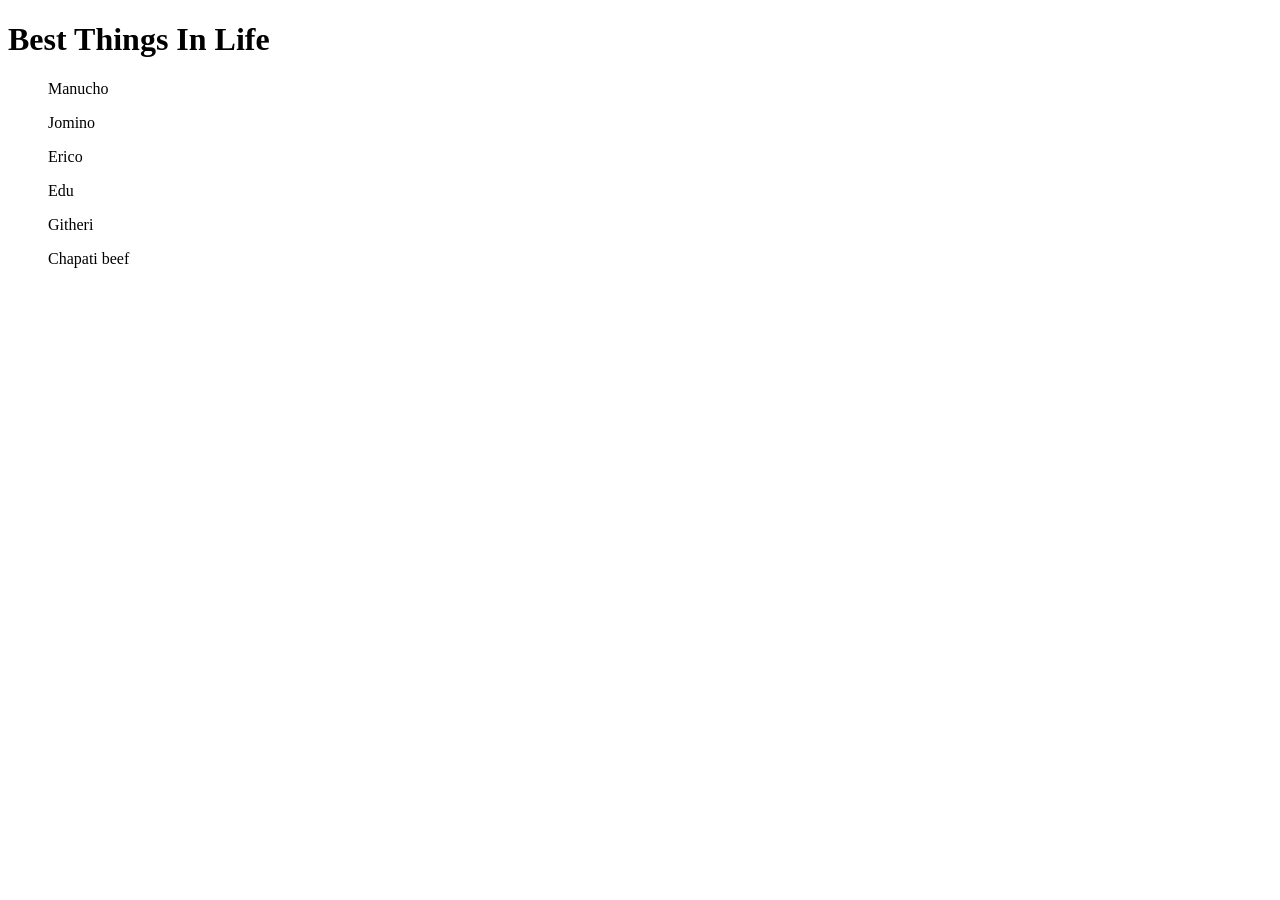
==== my-favorite-things.html @ ce1f83ad "add image file and link to other pages" ====
<!DOCTYPE html>
<html lang="en">

<head>
    <meta charset="UTF-8">
    <meta http-equiv="X-UA-Compatible" content="IE=edge">
    <meta name="viewport" content="width=device-width, initial-scale=1.0">
    <title>My favorite things</title>
</head>

<body>
    <h1>Best Things In Life </h1>
    <div>
        <ul>Manucho</ul>
        <ul>Jomino</ul>
        <ul>Erico</ul>
        <ul>Edu</ul>
    </div>
    <div>
        <ol>Githeri</ol>
<ol>Chapati beef</ol>



    </div>



</body>

</html>
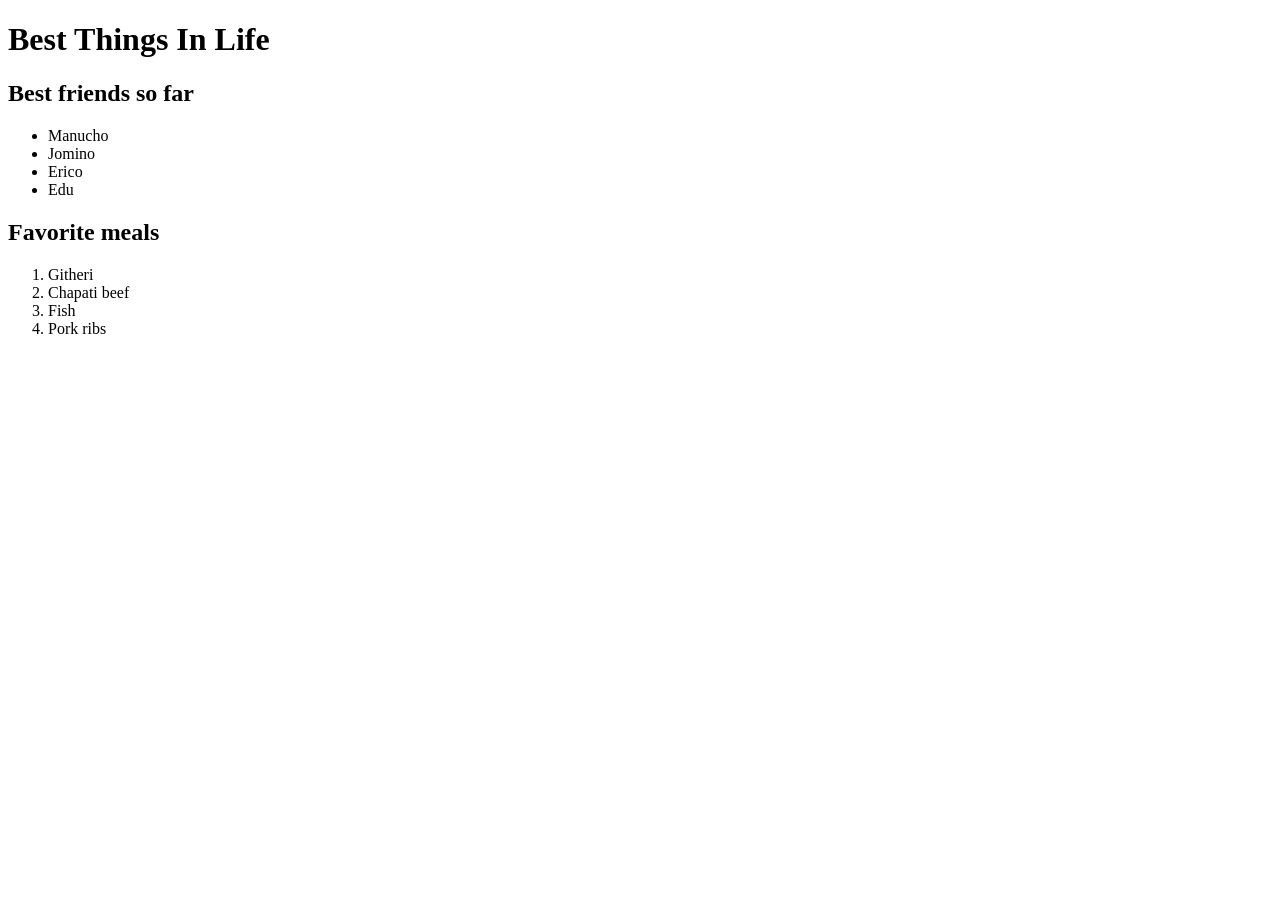
==== commit c67520c3: "add new information" ====
--- a/my-favorite-things.html
+++ b/my-favorite-things.html
@@ -11,14 +11,25 @@
 <body>
     <h1>Best Things In Life </h1>
     <div>
-        <ul>Manucho</ul>
-        <ul>Jomino</ul>
-        <ul>Erico</ul>
-        <ul>Edu</ul>
+        <h2>Best friends so far</h2>
+        <ul>
+            <li>Manucho</li>
+            <li>Jomino</li>
+            <li>Erico</li>
+            <li>Edu</li>
+        </ul>
+
     </div>
     <div>
-        <ol>Githeri</ol>
-<ol>Chapati beef</ol>
+        <h2>Favorite meals</h2>
+        <ol>
+            <li>Githeri</li>
+            <li>Chapati beef</li>
+            <li>Fish</li>
+            <li>Pork ribs</li>
+
+        </ol>
+
 
 
 
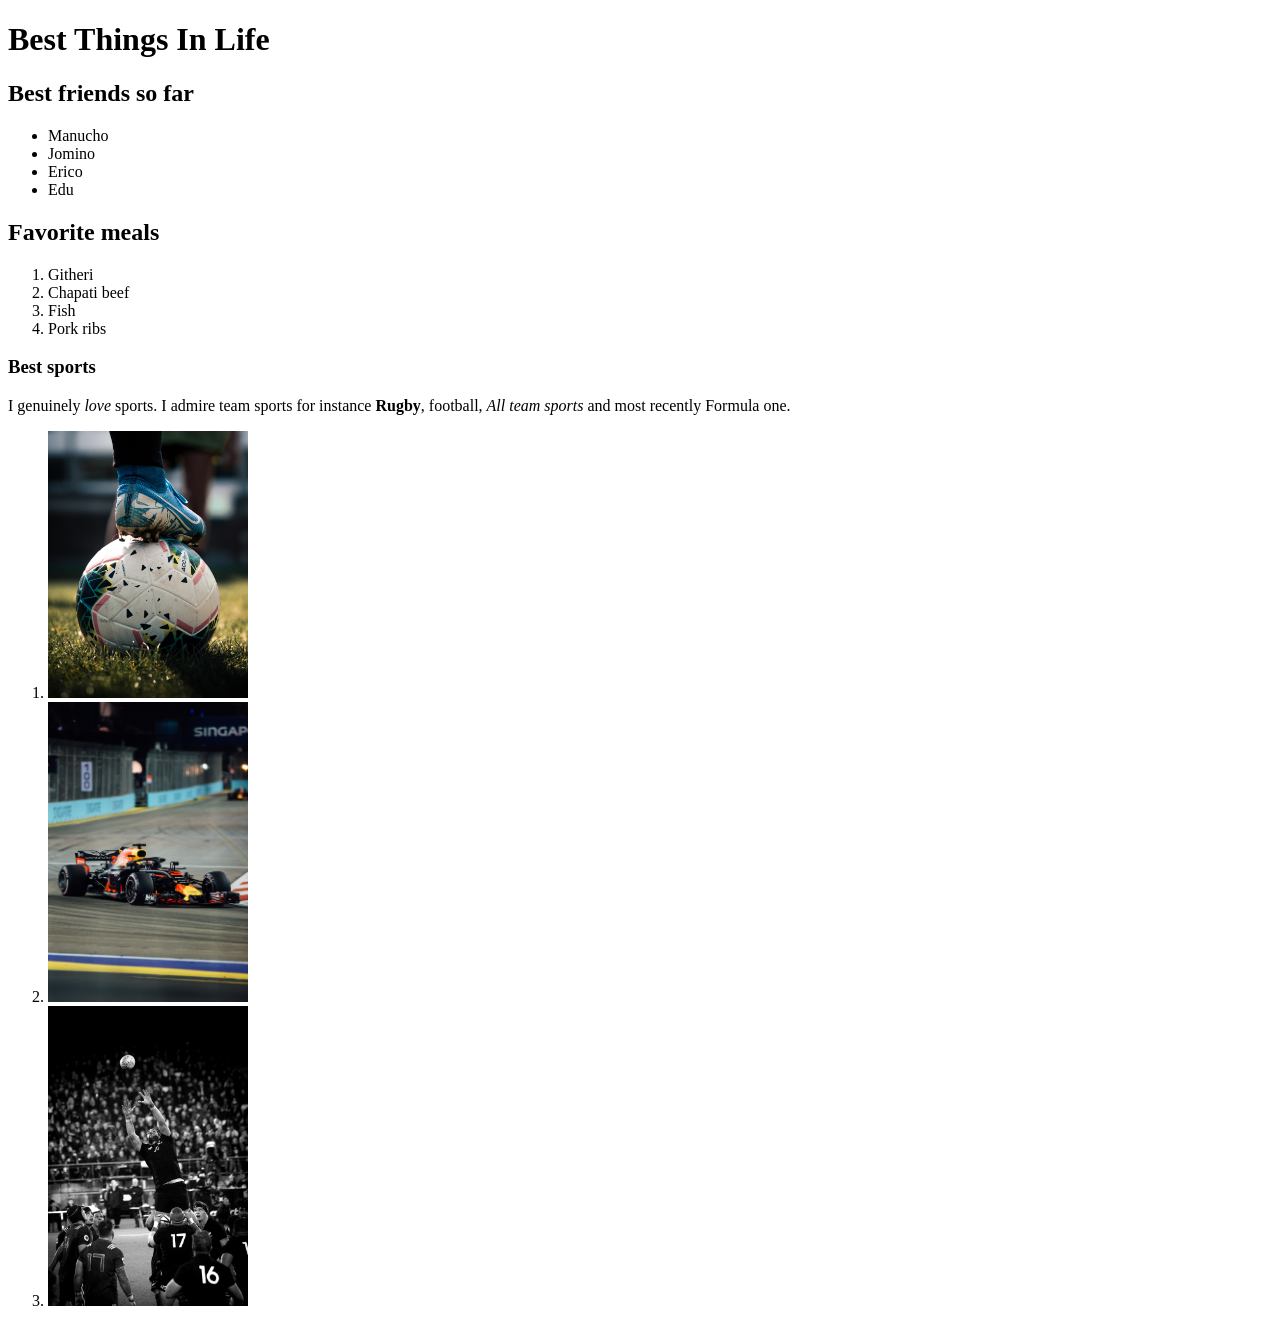
==== commit 9925937d: "add images on the page" ====
--- a/my-favorite-things.html
+++ b/my-favorite-things.html
@@ -1,42 +1,40 @@
 <!DOCTYPE html>
 <html lang="en">
+  <head>
+    <meta charset="UTF-8" />
+    <meta http-equiv="X-UA-Compatible" content="IE=edge" />
+    <meta name="viewport" content="width=device-width, initial-scale=1.0" />
+    <title>My favorite things</title>
+  </head>
 
-<head>
-    <meta charset="UTF-8">
-    <meta http-equiv="X-UA-Compatible" content="IE=edge">
-    <meta name="viewport" content="width=device-width, initial-scale=1.0">
-    <title>My favorite things</title>
-</head>
-
-<body>
-    <h1>Best Things In Life </h1>
+  <body>
+    <h1>Best Things In Life</h1>
     <div>
-        <h2>Best friends so far</h2>
-        <ul>
-            <li>Manucho</li>
-            <li>Jomino</li>
-            <li>Erico</li>
-            <li>Edu</li>
-        </ul>
-
+      <h2>Best friends so far</h2>
+      <ul>
+        <li>Manucho</li>
+        <li>Jomino</li>
+        <li>Erico</li>
+        <li>Edu</li>
+      </ul>
     </div>
     <div>
-        <h2>Favorite meals</h2>
+      <h2>Favorite meals</h2>
+      <ol>
+        <li>Githeri</li>
+        <li>Chapati beef</li>
+        <li>Fish</li>
+        <li>Pork ribs</li>
+      </ol>
+    </div>
+    <div>
+        <h3>Best sports</h3>
+        <p>I genuinely <em>love</em> sports. I admire team sports for instance <strong>Rugby</strong>, football, <em>All team sports</em> and most recently Formula one.</p>
         <ol>
-            <li>Githeri</li>
-            <li>Chapati beef</li>
-            <li>Fish</li>
-            <li>Pork ribs</li>
-
+            <li><img src="./images/connor-coyne-OgqWLzWRSaI-unsplash.jpg" alt="Football" width="200px"></li>
+            <li><img src="./images/hanson-lu-QV0AinhRU2c-unsplash.jpg" alt="Formula 1"width="200px"></li>
+            <li><img src="./images/james-coleman-CTEvFbFpVC8-unsplash.jpg" alt="Rugby" width="200px"></li>
         </ol>
-
-
-
-
     </div>
-
-
-
-</body>
-
-</html>+  </body>
+</html>
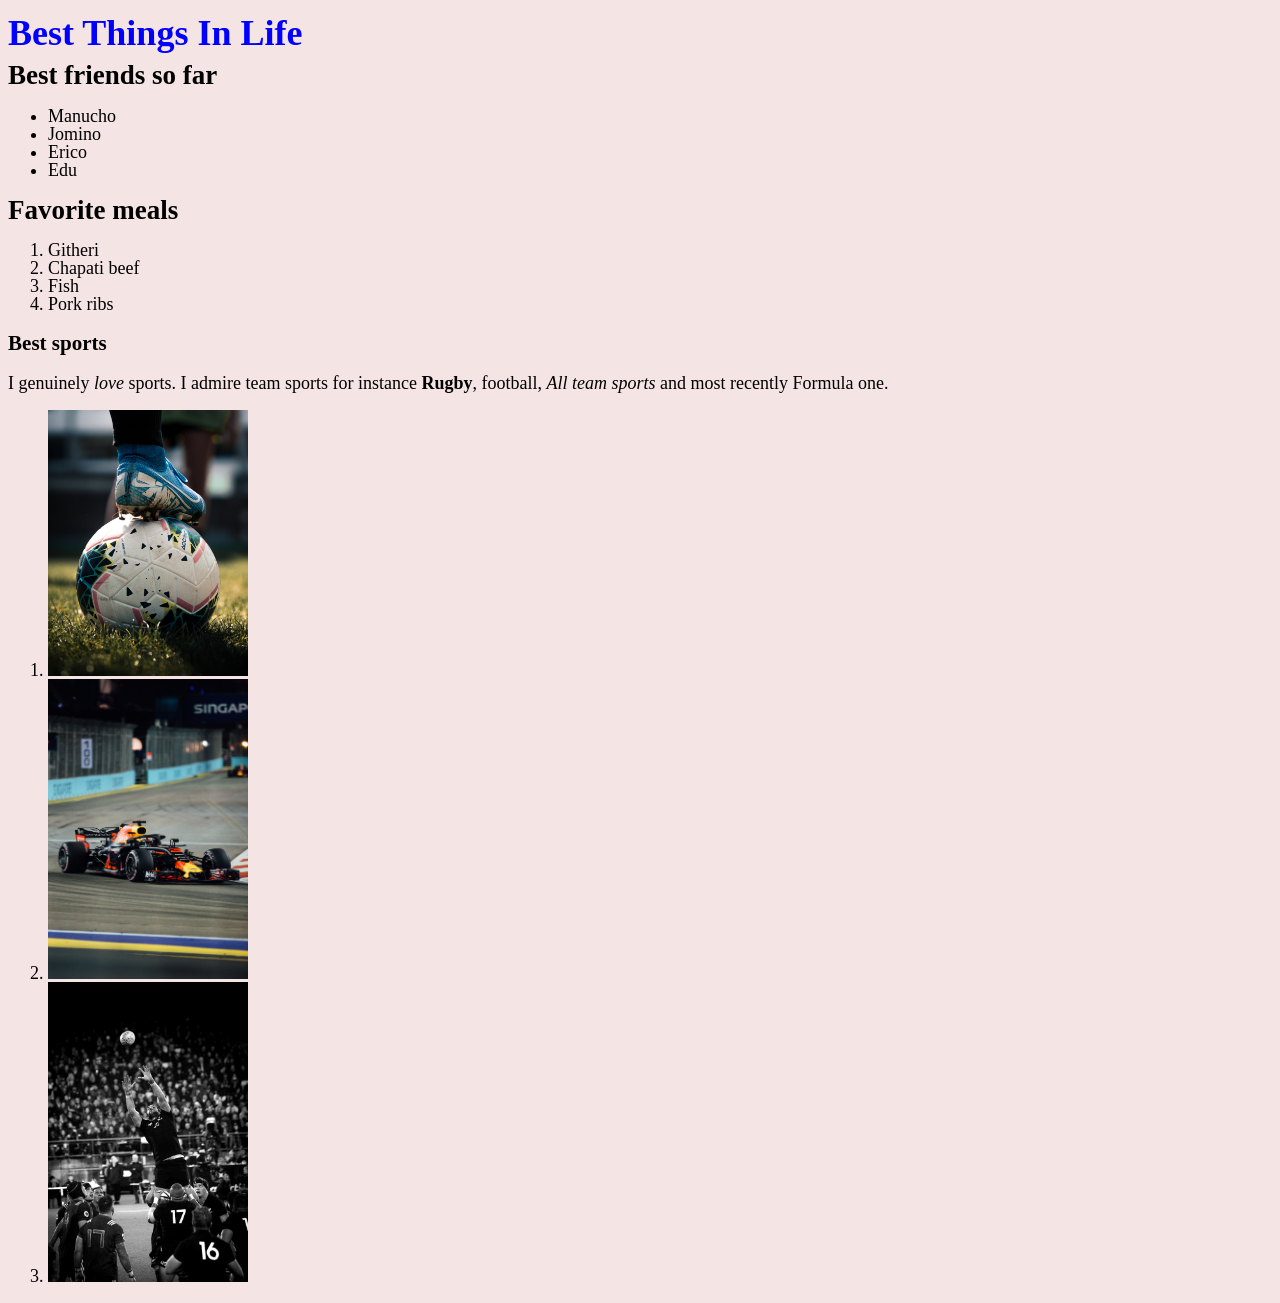
==== commit fd30f458: "add styling features" ====
--- a/my-favorite-things.html
+++ b/my-favorite-things.html
@@ -5,6 +5,7 @@
     <meta http-equiv="X-UA-Compatible" content="IE=edge" />
     <meta name="viewport" content="width=device-width, initial-scale=1.0" />
     <title>My favorite things</title>
+    <link rel="stylesheet" href="/style.css" type="text/css">
   </head>
 
   <body>
--- a/style.css
+++ b/style.css
@@ -0,0 +1,11 @@
+h1{
+    color: blue;
+
+}
+body{
+    background-color: rgb(245, 228, 228);
+    font-size: large;
+    font-style: normal;
+    font-family: 'Times New Roman', Times, serif;
+    line-height: 1em;
+}
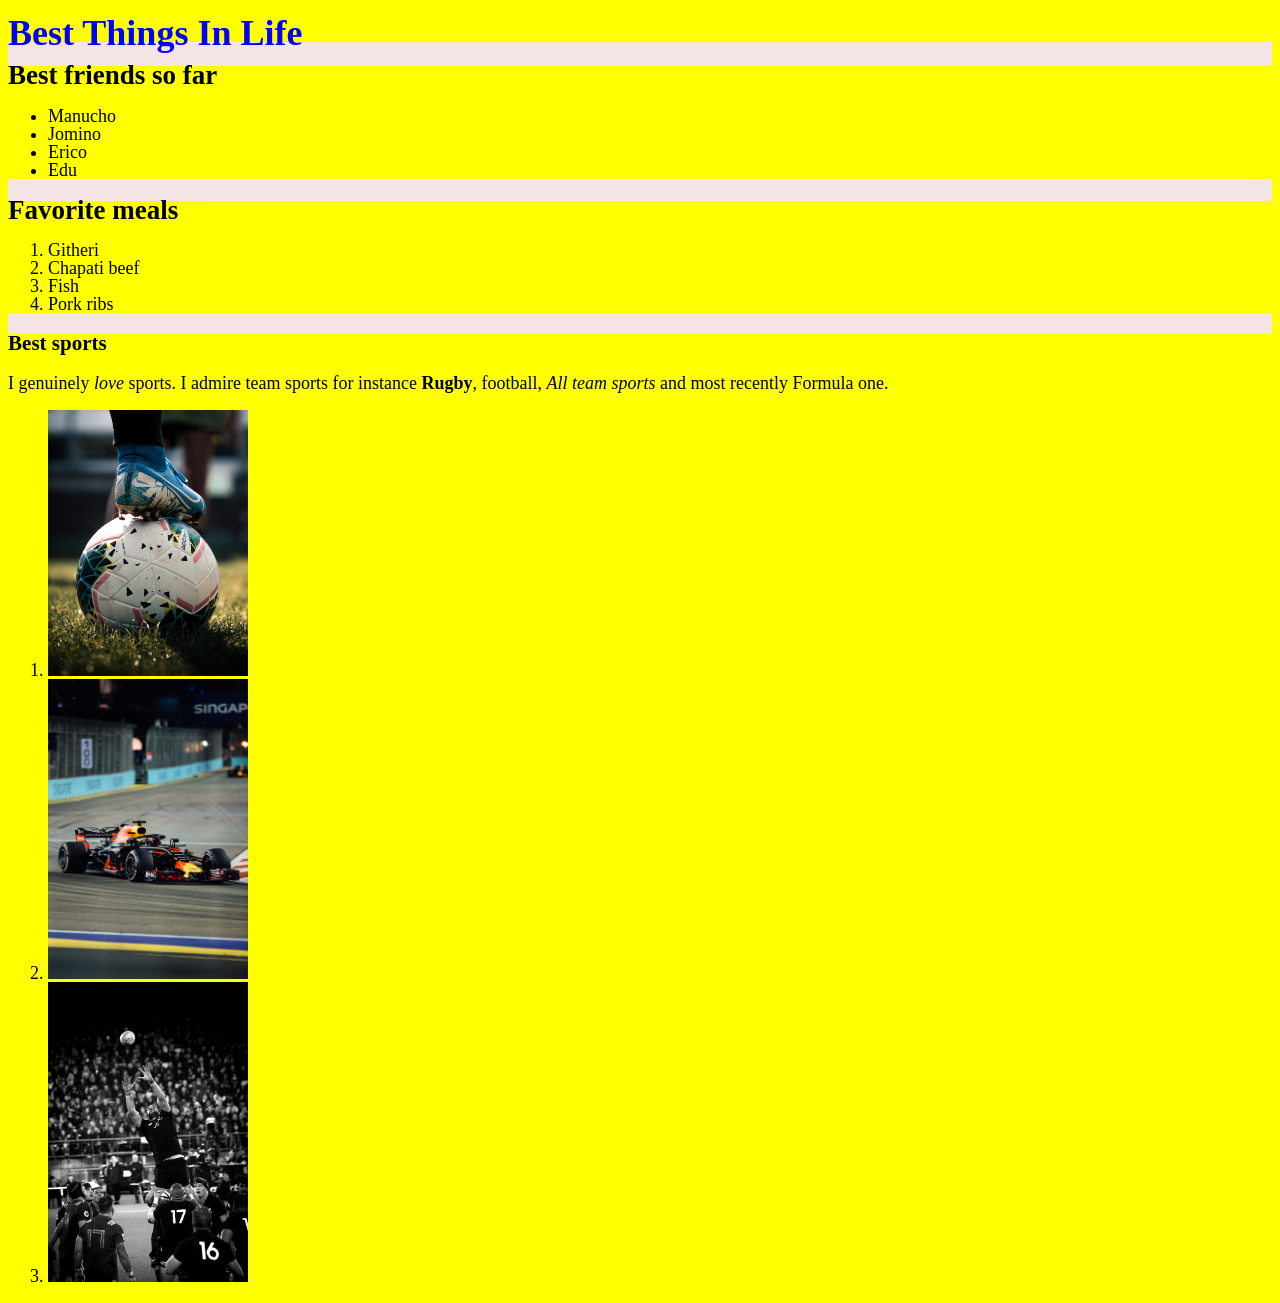
==== commit e9a24891: "Change name of favorite-things.html file to index.html." ====
--- a/my-favorite-things.html
+++ b/my-favorite-things.html
@@ -6,6 +6,7 @@
     <meta name="viewport" content="width=device-width, initial-scale=1.0" />
     <title>My favorite things</title>
     <link rel="stylesheet" href="/style.css" type="text/css">
+    <link rel="stylesheet" href="wave.css">
   </head>
 
   <body>
--- a/wave.css
+++ b/wave.css
@@ -0,0 +1,3 @@
+*{
+    background-color: yellow;
+}
